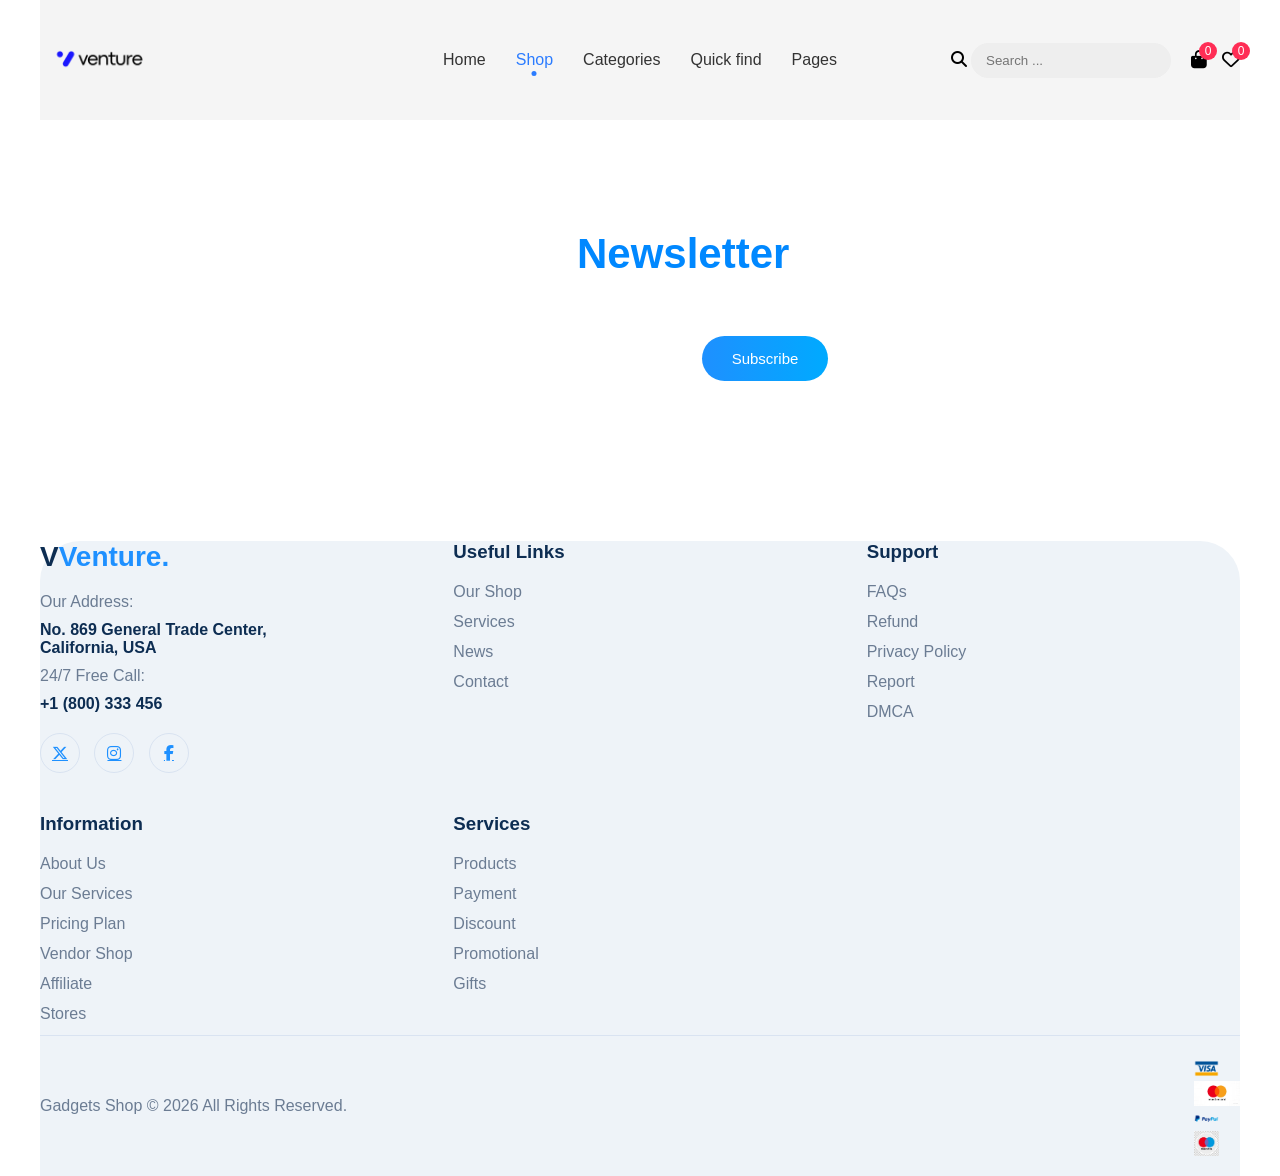
==== product-detail.html @ 0a7ad298 "update code" ====
<!DOCTYPE html>
<html lang="en">

<head>
  <meta charset="UTF-8">
  <meta name="viewport" content="width=device-width, initial-scale=1.0">
  <title>Product Detail</title>
  <link rel="stylesheet" href="css/detail.css">
  <link rel="stylesheet" href="https://cdnjs.cloudflare.com/ajax/libs/font-awesome/6.5.1/css/all.min.css">
</head>

<body>
  <div class="container-full">
    <header class="navbar">
      <div class="container">

        <div class="logo">
          <a href="index.html"><img src="public/Logo.png" alt="logo"></a>
        </div>

        <nav class="menu">
          <a class="menu-a" href="index.html">Home</a>
          <div class="menu-item shop-item">
            <a href="shop.html" class="active menu-a">Shop</a>
          </div>
          <div class="menu-item category-item">
            <a href="#" class="menu-a">Categories</a>
          </div>
          <div class="menu-item quick-find-item">
            <a href="#" class="menu-a">Quick find</a>
          </div>
          <div class="menu-item pages-item">
            <a href="#" class="menu-a">Pages</a>
          </div>
          <div class="mega-menu shop">

            <div class="mega-column">
              <h4>Shop by Brand</h4>
              <a href="#"><span>› </span> Apple</a>
              <a href="#"><span>› </span>Sony</a>
              <a href="#"><span>› </span>Samsung</a>
              <a href="#"><span>› </span>Canon</a>
              <a href="#"><span>› </span>Huawei</a>
            </div>

            <div class="mega-column">
              <h4>Shop by Price</h4>
              <a href="#">Under $50</a>
              <a href="#">$50 - $100</a>
              <a href="#">$100 - $200</a>
              <a href="#">$200 - $500</a>
              <a href="#">Over $500</a>
            </div>

            <div class="mega-column">
              <h4>Categories</h4>
              <a href="#"><span>› </span>Headphones</a>
              <a href="#"><span>› </span>Smart Phones</a>
              <a href="#"><span>› </span>Laptops</a>
              <a href="#"><span>› </span>Smart Watches</a>
              <a href="#"><span>› </span>Tablets</a>
            </div>

            <div class="mega-column">
              <h4>Shop by Color</h4>
              <a href="#">Black</a>
              <a href="#">Silver</a>
              <a href="#">White</a>
              <a href="#">Red</a>
              <a href="#">Blue</a>
            </div>

            <div class="mega-column">
              <h4>Shop by Brand</h4>
              <a href="#"><span>› </span>Her</a>
              <a href="#"><span>› </span>Him</a>
              <a href="#"><span>› </span>Gift</a>
            </div>

            <div class="mega-column">
              <img src="public/banner2-1.jpg" alt="">
            </div>

          </div>
          <div class="mega-menu-categories">

            <div class="mega-column-categories">
              <img src="public/icon1-1.png" alt="">
              <p>Smart Phones</p>
              <a href="#" class="mega-column-categories-a">Explore Now</a>
            </div>
            <div class="mega-column-categories">
              <img src="public/icon2-1.png" alt="">
              <p>HeadPhones</p>
              <a href="#" class="mega-column-categories-a">Explore Now</a>
            </div>
            <div class="mega-column-categories">
              <img src="public/icon3-1.png" alt="">
              <p>Laptops</p>
              <a href="#" class="mega-column-categories-a">Explore Now</a>
            </div>
            <div class="mega-column-categories">
              <img src="public/icon4-1.png" alt="">
              <p>Tablets</p>
              <a href="#" class="mega-column-categories-a">Explore Now</a>
            </div>
            <div class="mega-column-categories">
              <img src="public/icon5-1.png" alt="">
              <p>Gaming Console</p>
              <a href="#" class="mega-column-categories-a">Explore Now</a>
            </div>
            <div class="mega-column-categories">
              <img src="public/icon6-1.png" alt="">
              <p>Smart Watches</p>
              <a href="#" class="mega-column-categories-a">Explore Now</a>
            </div>


          </div>
          <div class="mega-menu-quick-find">
            <div class="mega-column-quick-find">
              <h4>Categories</h4>
              <a href="#">Smart Watches</a>
              <a href="#">Smart Phones</a>
              <a href="#">Tablets</a>
              <a href="#">Headphones</a>
              <a href="#">Custom</a>
              <a href="#">More</a>
            </div>
            <div class="mega-column-quick-find">
              <h4>Tags</h4>
              <a href="#">5G</a>
              <a href="#">wifi</a>
              <a href="#">Game</a>
              <a href="#">combo</a>
              <a href="#">Silver</a>
              <a href="#">white</a>
            </div>

          </div>
          <div class="mega-menu-pages">
            <div class="mega-column-pages">
              <a href="#">Blog</a>
              <a href="#">About</a>
              <a href="#"> FAQ</a>
              <a href="#"> Dropdown</a>
            </div>
          </div>
        </nav>

        <div class="right">
          <div class="search">
            <i class="fa-solid fa-magnifying-glass"></i>
            <input type="text" placeholder="Search ...">
          </div>

          <div class="icons">
            <div class="icon"><i class="fa-solid fa-bag-shopping"></i> <span>0</span></div>
            <div class="icon"><i class="fa-regular fa-heart"></i> <span>0</span></div>
          </div>
        </div>
      </div>
    </header>


    <div id="product-detail"></div>
    <section class="contact">
      <div class="contact-left-site">
        <h3>Our <span>Newsletter</span></h3>
        <p>Get updates by subscribe our weekly newsletter</p>
      </div>
      <div class="contact-right-site">
        <form class="subscribe-form">

          <input type="email" placeholder="Enter your email ...">

          <button type="submit">Subscribe</button>

        </form>
      </div>
    </section>
    <footer>

      <div class="footer-container">

        <div class="footer-about">

          <h2 class="footer-logo">V<span>Venture.</span></h2>

          <p>Our Address:</p>
          <h4>No. 869 General Trade Center,<br>California, USA</h4>

          <p>24/7 Free Call:</p>
          <h4>+1 (800) 333 456</h4>

          <div class="social">
            <a href="#"><i class="fa-brands fa-x-twitter"></i></a>
            <a href="#"><i class="fa-brands fa-instagram"></i></a>
            <a href="#"><i class="fa-brands fa-facebook-f"></i></a>
          </div>

        </div>

        <div class="footer-links">
          <h3>Useful Links</h3>
          <ul>
            <li><a href="#">Our Shop</a></li>
            <li><a href="#">Services</a></li>
            <li><a href="#">News</a></li>
            <li><a href="#">Contact</a></li>
          </ul>
        </div>

        <div class="footer-links">
          <h3>Support</h3>
          <ul>
            <li><a href="#">FAQs</a></li>
            <li><a href="#">Refund</a></li>
            <li><a href="#">Privacy Policy</a></li>
            <li><a href="#">Report</a></li>
            <li><a href="#">DMCA</a></li>
          </ul>
        </div>

        <div class="footer-links">
          <h3>Information</h3>
          <ul>
            <li><a href="#">About Us</a></li>
            <li><a href="#">Our Services</a></li>
            <li><a href="#">Pricing Plan</a></li>
            <li><a href="#">Vendor Shop</a></li>
            <li><a href="#">Affiliate</a></li>
            <li><a href="#">Stores</a></li>
          </ul>
        </div>

        <div class="footer-links">
          <h3>Services</h3>
          <ul>
            <li><a href="#">Products</a></li>
            <li><a href="#">Payment</a></li>
            <li><a href="#">Discount</a></li>
            <li><a href="#">Promotional</a></li>
            <li><a href="#">Gifts</a></li>
          </ul>
        </div>
      </div>

      <div class="footer-bottom">

        <p>Gadgets Shop © 2026 All Rights Reserved.</p>

        <div class="payments">
          <img src="public/visa-logo-png_seeklogo-198364.webp" alt="">
          <img src="public/mastercard-logo-design-1024x559.webp" alt="">
          <img src="public/free-paypal-icon-svg-download-png-226456.webp" alt="">
          <img
            src="public/imgbin-maestro-landhaus-biehl-mastercard-logo-payment-mastercard-rjGYBQgdQ3HUF3TEXr9yKDcws_t.webp"
            alt="">
        </div>

      </div>
    </footer>
  </div>

  <script src="javascript/detail.js"></script>
</body>

</html>
---- css/detail.css ----
*{
  margin:0;
  padding:0;
  box-sizing:border-box;
}
img{
max-width:100%;
height:auto;
display:block;
}
body{
  font-family: Arial, sans-serif;
}

.container-full{
  padding: 0px 100px;
}


.container{
 width:100%;
  margin:auto;
  display:grid;
  grid-template-columns: 1fr auto 1fr;
  align-items:center;
}



.navbar{
  position: sticky;
  top: 0;
  z-index: 1000;
  background:#f5f5f5;
}



.logo{
justify-self:start;
}

.logo img{
  width:120px;
}
.menu-item{
position:relative;
}

.mega-menu,
.mega-menu-categories{

position:absolute;
top:100%;
left:0%;
width:100%;

background:white;

padding:40px;

border-radius:15px;

display:grid;
grid-template-columns:repeat(auto-fit,minmax(160px,1fr));
gap:30px;

box-shadow:0 20px 50px rgba(0,0,0,0.1);

opacity:0;
visibility:hidden;

transition:0.3s;
}

.mega-menu-pages{

position:absolute;
top:80%;
left:60%;

width:100%;
max-width:300px;

background:white;

padding:20px;

border-radius:15px;

display:grid;
grid-template-columns:repeat(2,1fr);
gap:20px;

box-shadow:0 20px 50px rgba(0,0,0,0.1);

opacity:0;
visibility:hidden;

transition:0.3s;
}
.mega-column-pages a{
  display:block;
margin-bottom:10px;
text-decoration:none;
color: black;
font-size:16px;
}

.mega-menu-quick-find{

position:absolute;
top:80%;
left:52%;

width:100%;
max-width:450px;

background:white;

padding:20px;

border-radius:15px;

display:grid;
grid-template-columns:repeat(2,1fr);
gap:30px;

box-shadow:0 20px 50px rgba(0,0,0,0.1);

opacity:0;
visibility:hidden;

transition:0.3s;
}
.mega-column-quick-find  h4{
margin-bottom:15px;
color:#0d2d52;
font-size:18px;
}
.mega-column-quick-find a{
  display:block;
margin-bottom:10px;
text-decoration:none;
color:#333;
font-size:16px;
}
.mega-column-categories{
  display: flex;
  flex-direction: column;
  justify-content: center;
  align-items: center;
  padding: 15px;
  gap: 15px;
}
.mega-column-categories-a{
  font-size: 12px;
  background-color: #0088FF;
  padding: 10px 20px;
  border-radius: 50px;
  color: white; 
  text-decoration: none;
}
.mega-column-categories p{
  font-weight: bold;
}
.mega-column-categories img{
  width: 100px;
}
.mega-column img{
width: 200px;
}
.mega-column span{
  color: #999;
  padding-right: 5px;
  font-size: 17px;
}
.shop-item:hover ~ .mega-menu{

opacity:1;
visibility:visible;
transform:translateY(0px);
}

.category-item:hover ~ .mega-menu-categories{
opacity:1;
visibility:visible;
transform:translateY(0px);
}
.quick-find-item:hover ~ .mega-menu-quick-find{
opacity:1;
visibility:visible;
transform:translateY(0px);
}
.pages-item:hover ~ .mega-menu-pages{
opacity:1;
visibility:visible;
transform:translateY(0px);
}

.mega-column h4{
margin-bottom:15px;
color:#0d2d52;
font-size:18px;
}

.mega-column a{

display:block;

margin-bottom:10px;

text-decoration:none;
color:#6b7c93;

font-size:15px;
}

.mega-column a:hover{
color:#1e90ff;
}


.menu{
 display:flex;
  gap:30px;
  justify-self:center;
}

.menu .menu-a{
  text-decoration:none;
  color:#333;
  font-size:16px;
  position:relative;
}

.menu a.active{
  color:#2b7cff;
}

.menu a.active::after{
  content:"";
  width:5px;
  height:5px;
  background:#2b7cff;
  border-radius:50%;
  position:absolute;
  bottom:-8px;
  left:50%;
  transform:translateX(-50%);
}


.right{
  display:flex;
  align-items:center;
  gap:20px;
  justify-self:end;
}



.search input{
  padding:10px 15px;
  border-radius:20px;
  border:none;
  background:#eee;
  width:200px;
}



.icons{
  display:flex;
  gap:15px;
}

.icon{
  position:relative;
  font-size:18px;
  cursor:pointer;
}

.icon span{
  position:absolute;
  top:-8px;
  right:-10px;
  background:#ff2d55;
  color:white;
  font-size:12px;
  width:18px;
  height:18px;
  display:flex;
  align-items:center;
  justify-content:center;
  border-radius:50%;
}


.breadcrumb{
display:flex;
align-items:center;
gap:10px;
background:#f5f6f8;
width:fit-content;
padding:12px 20px;
border-radius:30px;
border: 1px solid rgba(0, 0, 0, 0.15);
margin-bottom:40px;
}
.breadcrumb a{
  text-decoration: none;
  color: black;
}
.breadcrumb a:hover{
  cursor: pointer;
}

.shop-header h1{
font-size:40px;
color:#0d2d52;
margin-bottom:10px;
}

.result{
color:#6b7c93;
margin-bottom:30px;
}

.category-filter{
gap:20px;
  display:grid;
  grid-template-columns: repeat(6, 1fr);
}

.category{
display:flex;
align-items:center;
gap:10px;
background:#f3f4f6;
padding:12px;
border-radius:12px;
cursor:pointer;
transition:0.3s;
}

.category .icon{

width:45px;
height:45px;

background:white;

display:flex;
align-items:center;
justify-content:center;

border-radius:10px;
}

.category h4{
font-size:16px;
color:#0d2d52;
margin: 0;
}

.category span{
font-size:14px;
color:#6b7c93;
}

.category:hover{
  background:#1e90ff;
color:#333;
}
.category:hover h4,
.category:hover span{
color:white;
}
.category.active{
background:#1e90ff;
color:#333;
}

.category.active h4,
.category.active span{
color:white;
}
.product-detail{
display:grid;
grid-template-columns:1fr 1fr;
gap:60px;
align-items:center;
}

.product-left{
background:#f7f7f7;
padding:40px;
border-radius:25px;
text-align:center;
}

.product-left img{
width:100%;
max-width:420px;
}

.product-title{
font-size:36px;
color:#2b7cff;
margin-bottom:10px;
}

.rating{
display:flex;
align-items:center;
gap:10px;
margin-bottom:20px;
}

.score{
background:#eee;
padding:5px 10px;
border-radius:6px;
font-weight:bold;
}

.stars{
color:#ffb400;
}

.count{
color:#777;
}

.price{
font-size:32px;
font-weight:bold;
margin-bottom:20px;
}

.desc{
color:#555;
line-height:1.6;
margin-bottom:25px;
}

.actions{
display:flex;
align-items:center;
gap:15px;
}

.quantity{
display:flex;
align-items:center;
border:1px solid #ddd;
border-radius:30px;
overflow:hidden;
}

.quantity button{
border:none;
background:#f2f2f2;
padding:10px 15px;
cursor:pointer;
}

.quantity input{
width:40px;
text-align:center;
border:none;
}

.add-cart{
background:#2b7cff;
color:white;
border:none;
padding:14px 35px;
border-radius:30px;
font-size:16px;
cursor:pointer;
}

.add-cart:hover{
background:#1a63d8;
}

.icon-btn{
width:45px;
height:45px;
border-radius:50%;
border:none;
background:#2b7cff;
color:white;
cursor:pointer;
}

.contact{
  background-image: url(/Landing-page-HTML-CSS-JAVACSRIPT-/public/bg-1.jpg);
  padding: 60px 70px;
  border-radius: 30px;
  display:flex;
  justify-content:space-between;
  align-items:center;
  margin-top: 50px;
}
.contact-left-site h3{
  color: white;
  font-size: 42px;
  padding-bottom: 10px;
}
.contact-left-site span{
  color: #0088FF;
  font-size: 42px;
}
.contact-left-site p{
  color: #FFFFFFB3;
}
.subscribe-form{
  display:flex;
  align-items:center;
  background:rgba(255,255,255,0.08);
  border-radius:50px;
}

.subscribe-form input{
  border:none;
  outline:none;
  background:transparent;
  padding:15px 20px;
  width:350px;
  color:white;
}

.subscribe-form input::placeholder{
  color:#ffffff80;
  font-size: 15px;
}

.subscribe-form button{
  border:none;
  cursor:pointer;
  padding:14px 30px;
  border-radius:40px;
  color:white;
  font-weight:500;
  background:linear-gradient(90deg,#1e90ff,#00aaff);
  font-size: 15px;
    transition: 0.4s;
}
.subscribe-form button:hover{
  background: white;
  color: black;
}

footer{
  background:#eef3f8;
  margin-top:100px;
  border-radius:40px 40px 0 0;
}

.footer-container{
  display:grid;
  grid-template-columns:2fr 1fr 1fr 1fr 1fr;
  gap:40px;
}
.footer-logo{
  font-size:28px;
  color:#0d2d52;
  margin-bottom:20px;
}

.footer-logo span{
  color:#1e90ff;
}


.footer-about p{
  color:#6b7c93;
  margin:10px 0;
}

.footer-about h4{
  color:#0d2d52;
  font-weight:600;
}


.footer-links h3{
  margin-bottom:20px;
  color:#0d2d52;
}

.footer-links ul{
  list-style:none;
}

.footer-links li{
  margin-bottom:12px;
}

.footer-links a{
  text-decoration:none;
  color:#6b7c93;
  transition:0.3s;
}

.footer-links a:hover{
  color:#1e90ff;
}


.social{
  margin-top:20px;
}

.social a{
  width:40px;
  height:40px;
  border-radius:50%;
  display:inline-flex;
  align-items:center;
  justify-content:center;
  border:1px solid #d9e3f1;
  margin-right:10px;
  color:#1e90ff;
}

.footer-bottom{
  padding:20px 0px;
  border-top:1px solid #d9e3f1;

  display:flex;
  justify-content:space-between;
  align-items:center;
}

.footer-bottom p{
  color:#6b7c93;
}

.payments img{
  height:25px;
  margin-left:15px;
}

@media (max-width:1280px){

.container-full{
padding:0 40px;
}

.footer-container{
grid-template-columns:1fr 1fr 1fr;
}

.contact{
flex-direction:column;
gap:30px;
text-align:center;
}

.subscribe-form input{
width:250px;
}

}

@media (max-width:1024px){

.search i{
display:none;
}

}

@media (max-width:992px){

.container{
grid-template-columns:1fr 1fr;
}

.menu{
display:none;
}

}

@media (max-width:900px){

.product-detail{
grid-template-columns:1fr;
gap:30px;
}

.product-title{
font-size:28px;
}

.price{
font-size:26px;
}

.actions{
flex-wrap:wrap;
}

}

@media (max-width:768px){

.container{
grid-template-columns:1fr 1fr;
}

.menu{
display:none;
}

.search{
display:none;
}

.contact{
padding:40px 30px;
}

.subscribe-form{
flex-direction:column;
gap:10px;
background:none;
}

.subscribe-form input{
width:100%;
background:rgba(255,255,255,0.08);
border-radius:30px;
}

.footer-container{
grid-template-columns:1fr 1fr;
}

.footer-bottom{
flex-direction:column;
gap:10px;
}

}

@media (max-width:480px){

.container-full{
padding:0 20px;
}

.contact-left-site h3{
font-size:28px;
}

.contact-left-site span{
font-size:28px;
}

.actions{
flex-wrap:wrap;
}

.footer-container{
grid-template-columns:1fr;
}

}
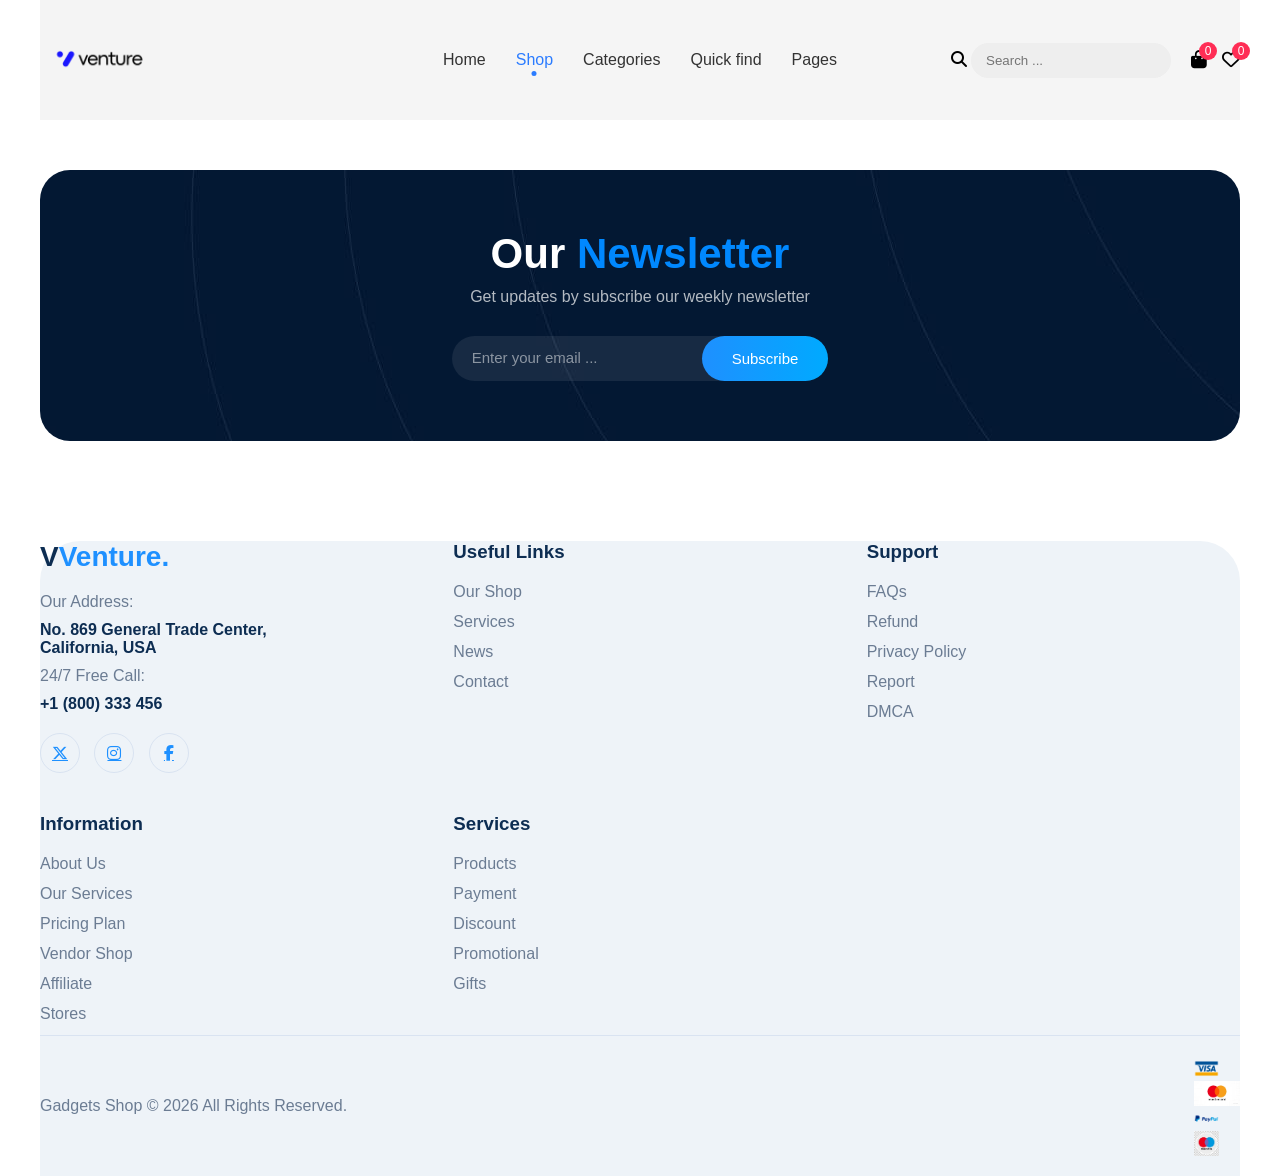
==== commit 0cb88355: "update code" ====
--- a/product-detail.html
+++ b/product-detail.html
@@ -15,7 +15,7 @@
       <div class="container">
 
         <div class="logo">
-          <a href="index.html"><img src="public/Logo.png" alt="logo"></a>
+          <a href="index.html"><img src="images/Logo.png" alt="logo"></a>
         </div>
 
         <nav class="menu">
@@ -78,39 +78,39 @@
             </div>
 
             <div class="mega-column">
-              <img src="public/banner2-1.jpg" alt="">
+              <img src="images/banner2-1.jpg" alt="">
             </div>
 
           </div>
           <div class="mega-menu-categories">
 
             <div class="mega-column-categories">
-              <img src="public/icon1-1.png" alt="">
+              <img src="images/icon1-1.png" alt="">
               <p>Smart Phones</p>
               <a href="#" class="mega-column-categories-a">Explore Now</a>
             </div>
             <div class="mega-column-categories">
-              <img src="public/icon2-1.png" alt="">
+              <img src="images/icon2-1.png" alt="">
               <p>HeadPhones</p>
               <a href="#" class="mega-column-categories-a">Explore Now</a>
             </div>
             <div class="mega-column-categories">
-              <img src="public/icon3-1.png" alt="">
+              <img src="images/icon3-1.png" alt="">
               <p>Laptops</p>
               <a href="#" class="mega-column-categories-a">Explore Now</a>
             </div>
             <div class="mega-column-categories">
-              <img src="public/icon4-1.png" alt="">
+              <img src="images/icon4-1.png" alt="">
               <p>Tablets</p>
               <a href="#" class="mega-column-categories-a">Explore Now</a>
             </div>
             <div class="mega-column-categories">
-              <img src="public/icon5-1.png" alt="">
+              <img src="images/icon5-1.png" alt="">
               <p>Gaming Console</p>
               <a href="#" class="mega-column-categories-a">Explore Now</a>
             </div>
             <div class="mega-column-categories">
-              <img src="public/icon6-1.png" alt="">
+              <img src="images/icon6-1.png" alt="">
               <p>Smart Watches</p>
               <a href="#" class="mega-column-categories-a">Explore Now</a>
             </div>
@@ -251,11 +251,11 @@
         <p>Gadgets Shop © 2026 All Rights Reserved.</p>
 
         <div class="payments">
-          <img src="public/visa-logo-png_seeklogo-198364.webp" alt="">
-          <img src="public/mastercard-logo-design-1024x559.webp" alt="">
-          <img src="public/free-paypal-icon-svg-download-png-226456.webp" alt="">
+          <img src="images/visa-logo-png_seeklogo-198364.webp" alt="">
+          <img src="images/mastercard-logo-design-1024x559.webp" alt="">
+          <img src="images/free-paypal-icon-svg-download-png-226456.webp" alt="">
           <img
-            src="public/imgbin-maestro-landhaus-biehl-mastercard-logo-payment-mastercard-rjGYBQgdQ3HUF3TEXr9yKDcws_t.webp"
+            src="images/imgbin-maestro-landhaus-biehl-mastercard-logo-payment-mastercard-rjGYBQgdQ3HUF3TEXr9yKDcws_t.webp"
             alt="">
         </div>
 
--- a/css/detail.css
+++ b/css/detail.css
@@ -497,7 +497,7 @@
 }
 
 .contact{
-  background-image: url(/Landing-page-HTML-CSS-JAVACSRIPT-/public/bg-1.jpg);
+  background-image: url(../images/bg-1.jpg);
   padding: 60px 70px;
   border-radius: 30px;
   display:flex;
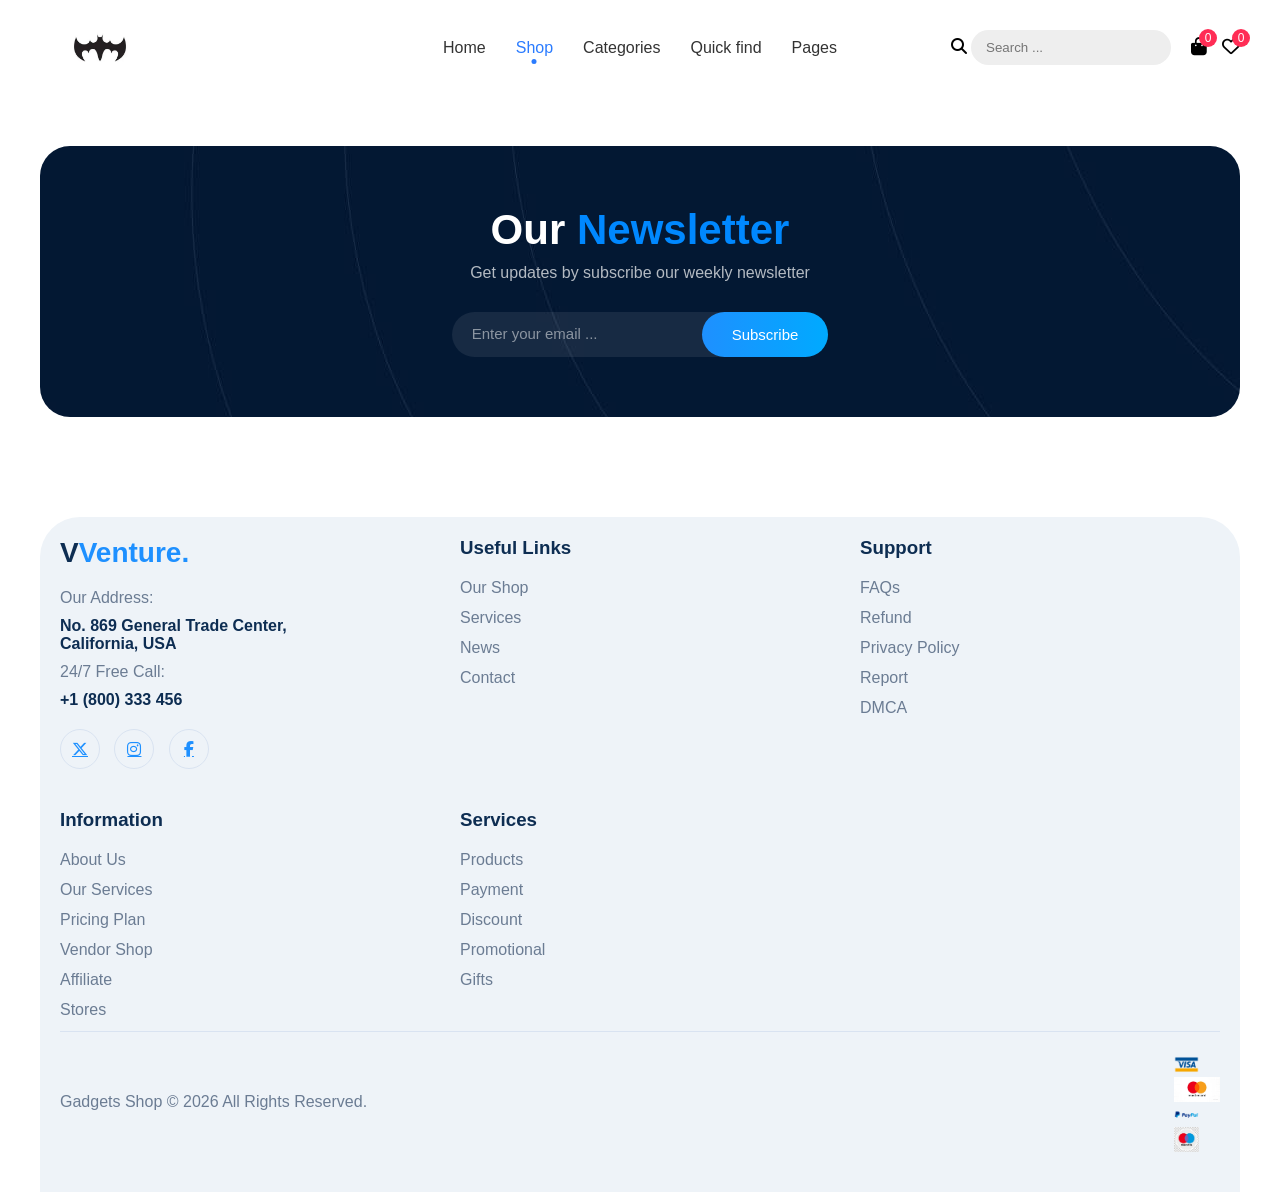
==== commit a9ad5ae1: "new update" ====
--- a/product-detail.html
+++ b/product-detail.html
@@ -15,7 +15,7 @@
       <div class="container">
 
         <div class="logo">
-          <a href="index.html"><img src="images/Logo.png" alt="logo"></a>
+          <a href="index.html"><img src="images/06-37logo.webp" alt="logo"></a>
         </div>
 
         <nav class="menu">
--- a/css/detail.css
+++ b/css/detail.css
@@ -31,7 +31,7 @@
   position: sticky;
   top: 0;
   z-index: 1000;
-  background:#f5f5f5;
+  background-color:white;
 }
 
 
@@ -301,12 +301,13 @@
 display:flex;
 align-items:center;
 gap:10px;
-background:#f5f6f8;
+background:white;
 width:fit-content;
 padding:12px 20px;
 border-radius:30px;
 border: 1px solid rgba(0, 0, 0, 0.15);
 margin-bottom:40px;
+margin-top: 20px;
 }
 .breadcrumb a{
   text-decoration: none;
@@ -327,65 +328,6 @@
 margin-bottom:30px;
 }
 
-.category-filter{
-gap:20px;
-  display:grid;
-  grid-template-columns: repeat(6, 1fr);
-}
-
-.category{
-display:flex;
-align-items:center;
-gap:10px;
-background:#f3f4f6;
-padding:12px;
-border-radius:12px;
-cursor:pointer;
-transition:0.3s;
-}
-
-.category .icon{
-
-width:45px;
-height:45px;
-
-background:white;
-
-display:flex;
-align-items:center;
-justify-content:center;
-
-border-radius:10px;
-}
-
-.category h4{
-font-size:16px;
-color:#0d2d52;
-margin: 0;
-}
-
-.category span{
-font-size:14px;
-color:#6b7c93;
-}
-
-.category:hover{
-  background:#1e90ff;
-color:#333;
-}
-.category:hover h4,
-.category:hover span{
-color:white;
-}
-.category.active{
-background:#1e90ff;
-color:#333;
-}
-
-.category.active h4,
-.category.active span{
-color:white;
-}
 .product-detail{
 display:grid;
 grid-template-columns:1fr 1fr;
@@ -394,7 +336,7 @@
 }
 
 .product-left{
-background:#f7f7f7;
+background:white;
 padding:40px;
 border-radius:25px;
 text-align:center;
@@ -558,6 +500,7 @@
   background:#eef3f8;
   margin-top:100px;
   border-radius:40px 40px 0 0;
+  padding: 20px;
 }
 
 .footer-container{
